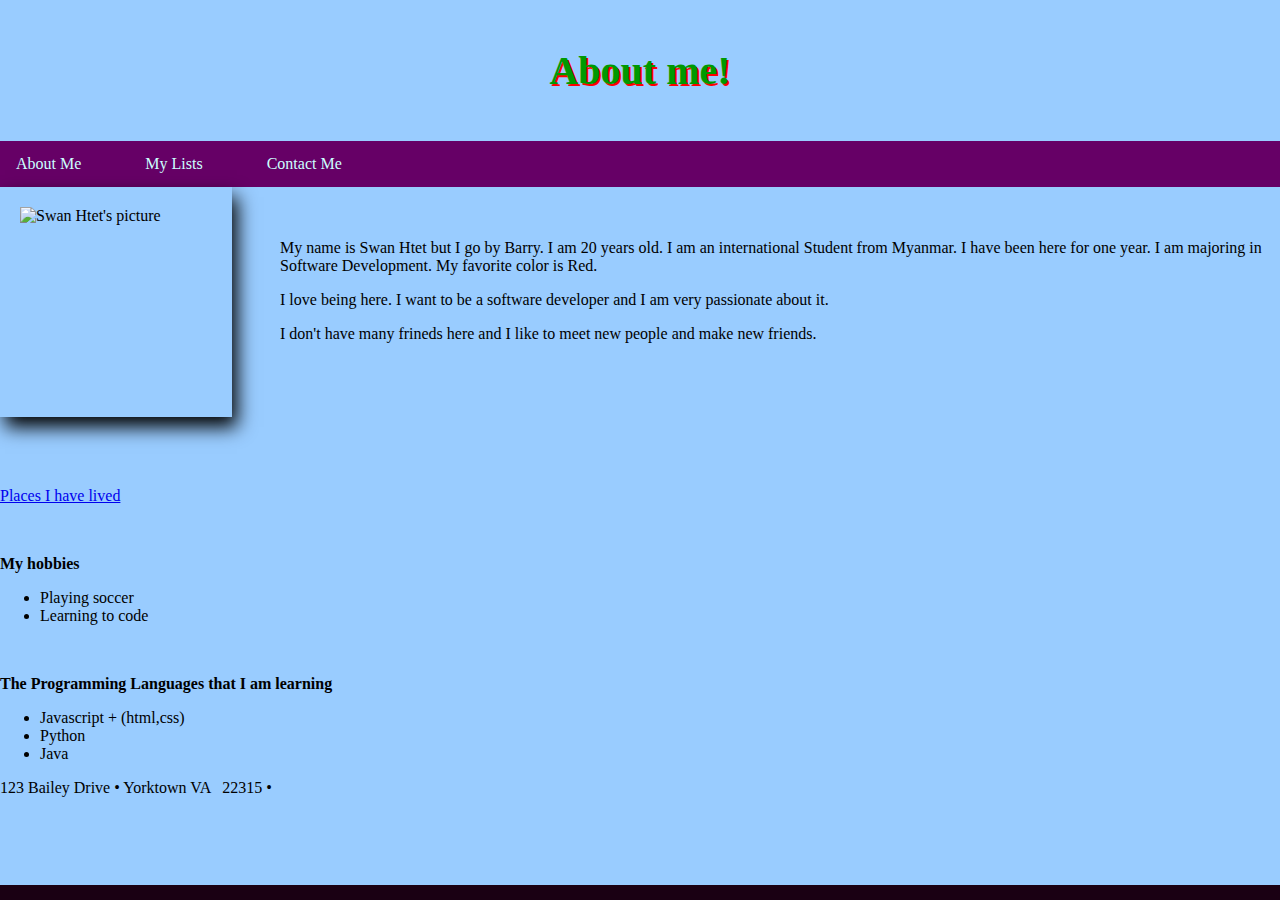
==== index.html @ c5a28fe4 "Add initial" ====
<!--
	This is a comment header for file.
	It starts by describing the purpose 
	of a file.
	
	Author: Swan Htet
	Date: 1/6/2020
	File name: about_me.html
-->

<!DOCTYPE html>
<html>
<head>
   <meta charset="utf-8" />
   <title> This page is all about me! </title>
   <link href ="css/about_me.css" rel="stylesheet"/>
</head>

<body>
   <header>
      <h1> About me!</h1>
   </header>
		<nav> 
		<div class="topnav">
	  
			<a href="index.html">About Me<a>
			<a href="my_lists.html">My Lists<a>
			<a href="my_contact.html">Contact Me<a>
		</div>
		
		</nav>
   <main>
	<article>
		<img src="images/Swan_Htet.jpg" alt="Swan Htet's picture" width="200"/>
	</article>
		<br><br>
	<section>
		<p class="tinted">
			My name is Swan Htet but I go by Barry.
			I am 20 years old. 
			I am an international Student 
			from Myanmar.
			I have been here for one year. 
			I am majoring in Software Development.
			My favorite color is Red.
		</p>
		
		<p><span>
			I love being here. I want to be a software developer and
			I am very passionate about it.</span>
		</p>
		
		<p>
			I don't have many frineds here and I like to meet new 
			people and make new friends.
		</p>
	</section><br><br><br>
		<p><a href="my_lists.html#places">
			Places I have lived</a>
		</p>
		<br>
		<p><strong>My hobbies</strong></p>
		<ul>
			<li>Playing soccer</li>
			<li>Learning to code</li>
		</ul>
		
		<br>
		<p><strong>The Programming Languages that I am learning</strong></p>
		<ul>
			<li>Javascript + (html,css)</li>
			<li>Python</li>
			<li>Java</li>
		</ul>
		
  
		<p>
			123 Bailey Drive &#8226; Yorktown VA &nbsp; 22315 &#8226; 
		</p><br><br><br><br>
    </main>
</body>
</html>
---- css/about_me.css ----
@charset "utf-8";
/*About Me stylesheet

Author: Swan Htet
Date: Jan 6, 2020
}*/


/*style the top nav */
.topnav {
  overflow: hidden;
  background-color: #660066;
}

/* Style the topnav links */
.topnav a {
  float: left;
  display: block;
  color: #ccffff;
  text-align: center;
  padding: 14px 16px;
  text-decoration: none;
}

/* Change color on hover */
.topnav a:hover {
  background-color: #ddd;
  color: black;
}


/* Style the header */
header {
	color:red;
	padding: 20px;
	text-align: center;
	background-color:#99ccff;
}

/*Style the h1*/
h1 { 
	color:#009900;
	font-size:40px;
	text-shadow: 2px 2px #FF0000;
}


/* Create two columns/boxes that floats next to each other */
article {
  float: left;
  width: 15%;
  height: 190px; 
  padding: 20px;
  box-shadow: 5px 10px 18px black;
}	

main {
	background-color:#99ccff;
}


 section > p {
	padding-left: 280px;
	
}

/* Clear floats after the columns */
section:after {
  content: "";
  display: table;
  clear: both;
  background-color:#99ccff;
}

body {
	background-color:#1a0013;
	margin:0;
}
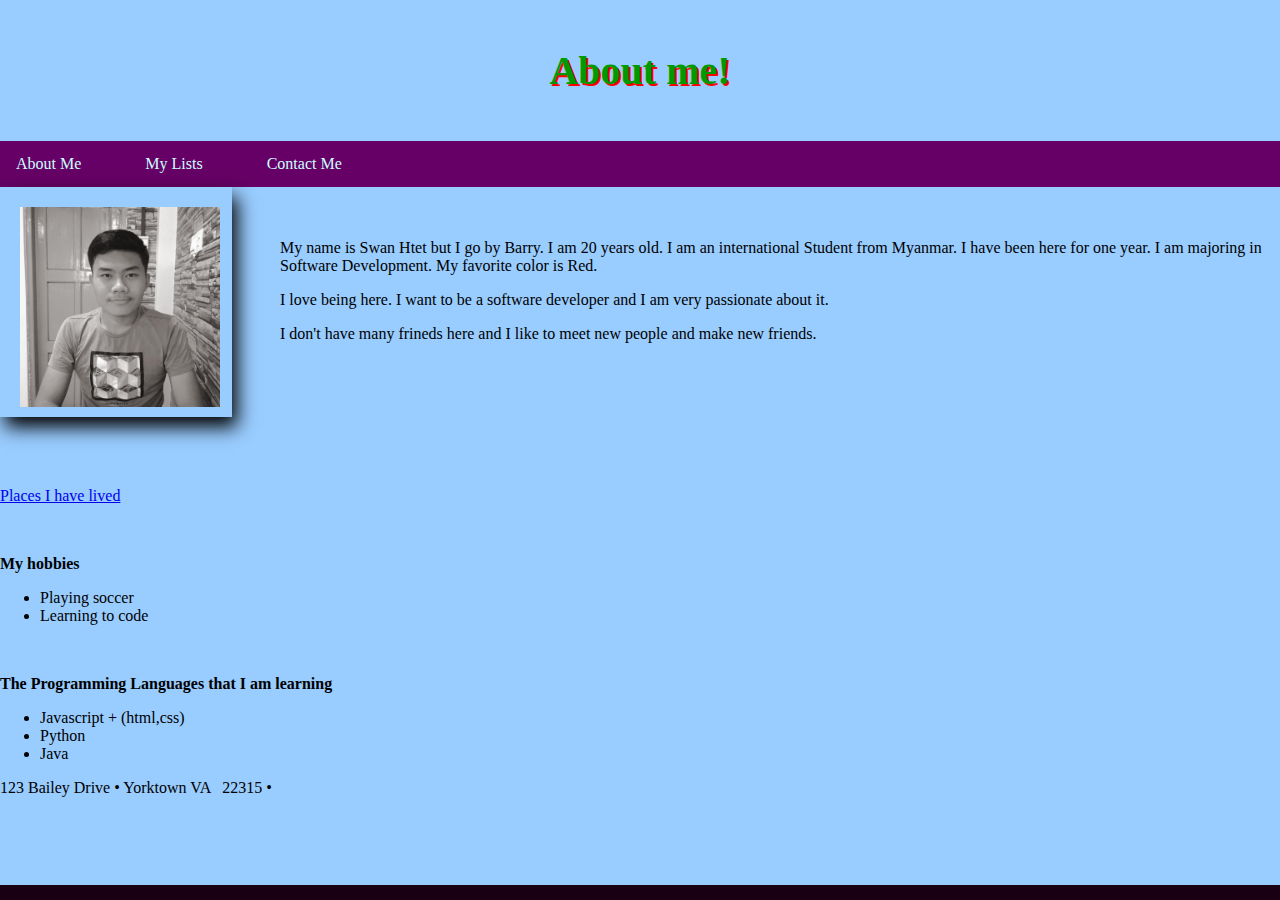
==== commit a736d8d0: "Update index.html" ====
--- a/index.html
+++ b/index.html
@@ -31,7 +31,7 @@
 		</nav>
    <main>
 	<article>
-		<img src="images/Swan_Htet.jpg" alt="Swan Htet's picture" width="200"/>
+		<img src="images/Swan_Htet.JPG" alt="Swan Htet's picture" width="200"/>
 	</article>
 		<br><br>
 	<section>
@@ -79,4 +79,4 @@
 		</p><br><br><br><br>
     </main>
 </body>
-</html>+</html>
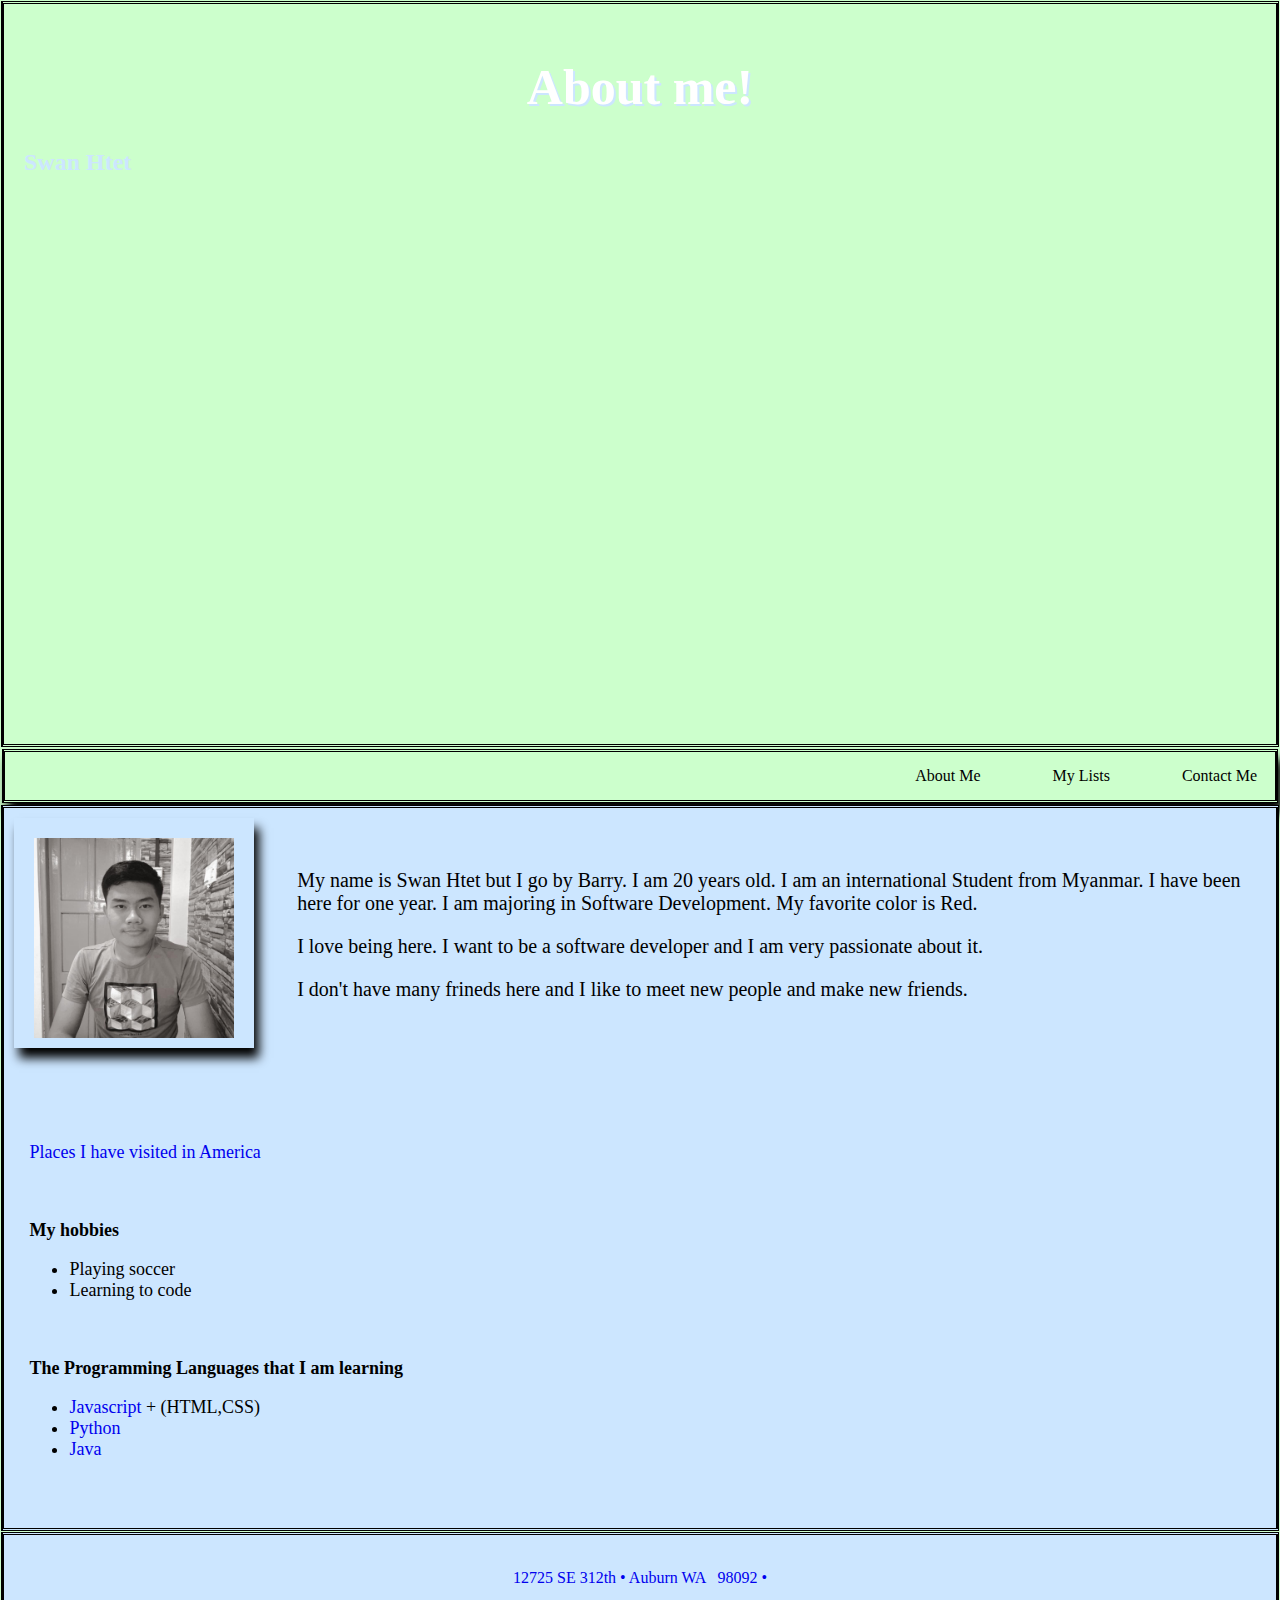
==== commit 1358a941: "Update index.html" ====
--- a/index.html
+++ b/index.html
@@ -16,16 +16,17 @@
    <link href ="css/about_me.css" rel="stylesheet"/>
 </head>
 
+
 <body>
    <header>
       <h1> About me!</h1>
+	  <h2> Swan Htet </h2>
    </header>
 		<nav> 
 		<div class="topnav">
-	  
+			<a href="my_contact.html">Contact Me<a>
+			<a href="my_lists.html">My Lists<a>
 			<a href="index.html">About Me<a>
-			<a href="my_lists.html">My Lists<a>
-			<a href="my_contact.html">Contact Me<a>
 		</div>
 		
 		</nav>
@@ -55,8 +56,9 @@
 			people and make new friends.
 		</p>
 	</section><br><br><br>
+	<div class="afterfloat">
 		<p><a href="my_lists.html#places">
-			Places I have lived</a>
+			Places I have visited in America</a>
 		</p>
 		<br>
 		<p><strong>My hobbies</strong></p>
@@ -68,15 +70,19 @@
 		<br>
 		<p><strong>The Programming Languages that I am learning</strong></p>
 		<ul>
-			<li>Javascript + (html,css)</li>
-			<li>Python</li>
-			<li>Java</li>
+			<li><link> <a href="https://developer.mozilla.org/en-US/docs/Web/JavaScript">Javascript  </a> </link> + (HTML,CSS)</li>
+			<li><link> <a href="https://en.wikipedia.org/wiki/Python_(programming_language)">Python</a> </link> </li>
+			<li><link> <a href="https://en.wikipedia.org/wiki/Java_(programming_language)">Java</a> </link> </li><br><br>
 		</ul>
-		
-  
-		<p>
-			123 Bailey Drive &#8226; Yorktown VA &nbsp; 22315 &#8226; 
-		</p><br><br><br><br>
-    </main>
+	<div>	
+	</main>
+	<footer>
+		<p><br>
+			<link> <a href="https://www.google.com/maps/place/
+			12725+SE+312th+St,+Auburn,+WA+98092/@47.3252114,-122.1734837,14z/data
+			=!4m5!3m4!1s0x549058a5b7e232ad:0xfe52273e9421c45d!8m2!3d47.3222506!4d-122.1716917">
+			12725 SE 312th  &#8226;  Auburn WA &nbsp; 98092 &#8226; </a> </link>
+		</p><br>
+    </footer>
 </body>
 </html>
--- a/css/about_me.css
+++ b/css/about_me.css
@@ -9,59 +9,84 @@
 /*style the top nav */
 .topnav {
   overflow: hidden;
-  background-color: #660066;
+  background-color: #ccffcc;
+  border-style: double solid;
+  box-shadow: 5px 10px 10px black;
+  margin: 2px;
 }
 
 /* Style the topnav links */
 .topnav a {
-  float: left;
+  float: right;
   display: block;
-  color: #ccffff;
+  color: black;
   text-align: center;
-  padding: 14px 16px;
+  padding: 15px 18px;
   text-decoration: none;
 }
 
 /* Change color on hover */
 .topnav a:hover {
-  background-color: #ddd;
+  background-color: #cce6ff;
   color: black;
 }
 
 
 /* Style the header */
 header {
-	color:red;
 	padding: 20px;
-	text-align: center;
-	background-color:#99ccff;
+	background: url(my_img3.jpg) 100%/ cover no-repeat;
+	height: 700px;
+	border-style: double solid;
+	margin: 1px;
 }
+
 
 /*Style the h1*/
 h1 { 
-	color:#009900;
-	font-size:40px;
-	text-shadow: 2px 2px #FF0000;
+	text-align: center;
+	color:white;
+	font-size:50px;
+	text-shadow: 2px 2px #cce6ff;
+}
+
+/*Style h2 */
+h2 {
+	color: #cce6ff;
+	text-align: bottom;
 }
 
 
 /* Create two columns/boxes that floats next to each other */
 article {
   float: left;
-  width: 15%;
+  width: 130 px;
   height: 190px; 
   padding: 20px;
-  box-shadow: 5px 10px 18px black;
+  box-shadow: 5px 10px 10px black;
+  position: relative;
+  margin: 10px;
 }	
 
+/* Style the section */
+section {
+	position: relative;
+	margin-left: 3%;
+	padding: 5px;
+}
+
+/*Style the main */
 main {
-	background-color:#99ccff;
+	background-color: #cce6ff;
+	border-style: double solid;
+	margin: 1px;
 }
 
 
+/*Style all the paragraph in the section*/
  section > p {
-	padding-left: 280px;
-	
+	padding-left: 250px;
+	font-size: 20px;
 }
 
 /* Clear floats after the columns */
@@ -72,9 +97,32 @@
   background-color:#99ccff;
 }
 
+/*Style the body */
 body {
-	background-color:#1a0013;
+	background-color:#ccffcc;
 	margin:0;
 }
 
+/*Style the footer*/
+footer {
+	background-color:#cce6ff;
+	border-style: double solid;
+	margin: 1px;
+}
 
+/*Style p of the footer*/
+footer p {
+	text-align:center;
+}
+
+/*Remove all the underline of the links*/
+a {
+	text-decoration: none;
+}
+
+/*Style the div block which class is afterfloat */
+.afterfloat {
+	margin: 2%;
+	font-size: 18px;
+}
+
